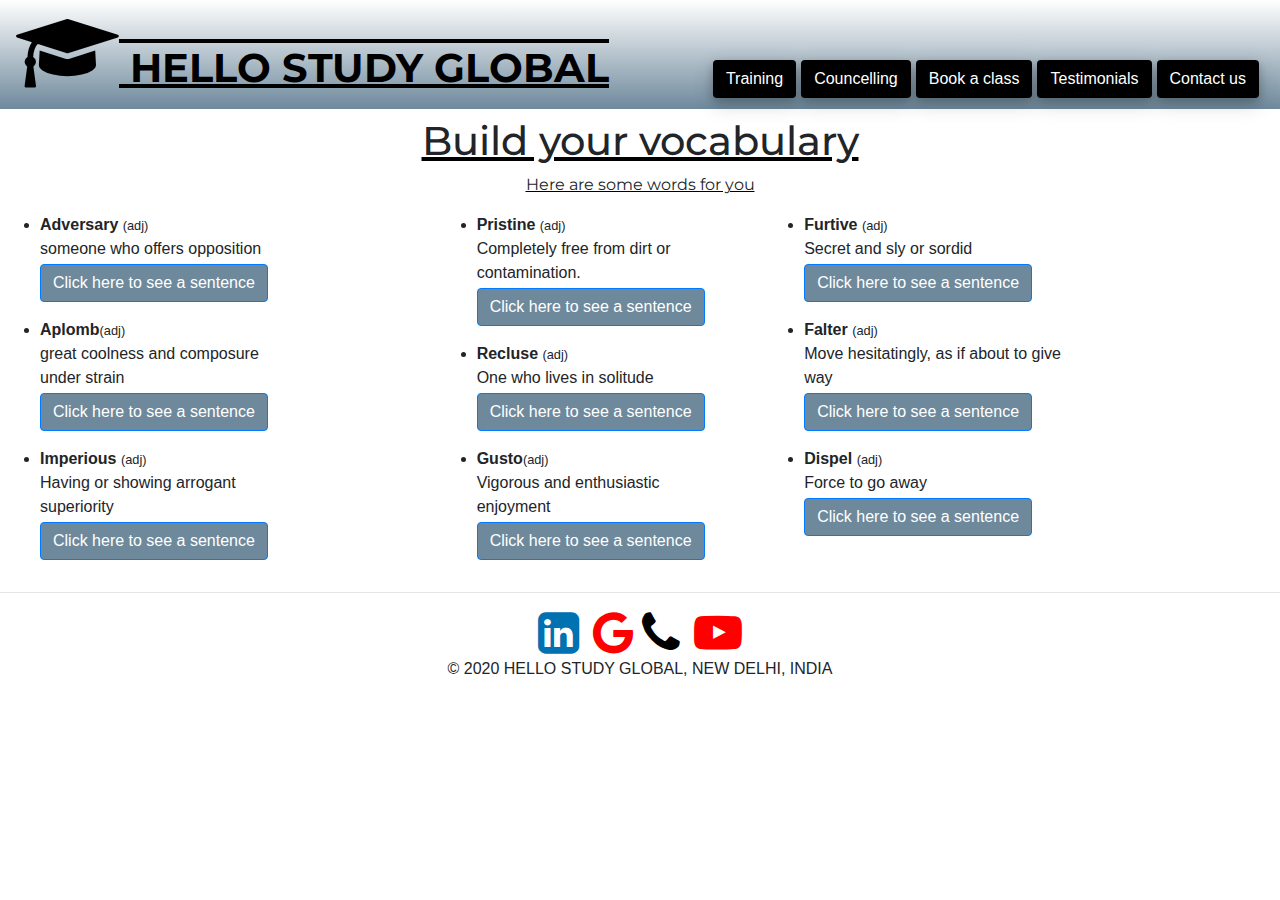
==== vocab.html @ 5efd0839 "second commit" ====
<!DOCTYPE html>

<html>
<head>
<meta charset="ISO-8859-1">
<title>Insert title here</title>
<link rel="stylesheet" href="style.css">

<link
	href="https://fonts.googleapis.com/css2?family=Balsamiq+Sans:wght@700&display=swap"
	rel="stylesheet">


<link
	href="https://fonts.googleapis.com/css2?family=Nunito+Sans:ital@1&display=swap"
	rel="stylesheet">
<script
	src="https://cdnjs.cloudflare.com/ajax/libs/popper.js/1.12.9/umd/popper.min.js"
	integrity="sha384-ApNbgh9B+Y1QKtv3Rn7W3mgPxhU9K/ScQsAP7hUibX39j7fakFPskvXusvfa0b4Q"
	crossorigin="anonymous"></script>
<link rel="stylesheet"
	href="https://cdnjs.cloudflare.com/ajax/libs/font-awesome/4.7.0/css/font-awesome.min.css">
<link
	href="https://fonts.googleapis.com/css2?family=Libre+Caslon+Display&display=swap"
	rel="stylesheet">

<!-- css -->
<link rel="stylesheet"
	href="https://maxcdn.bootstrapcdn.com/bootstrap/4.0.0/css/bootstrap.min.css"
	integrity="sha384-Gn5384xqQ1aoWXA+058RXPxPg6fy4IWvTNh0E263XmFcJlSAwiGgFAW/dAiS6JXm"
	crossorigin="anonymous">

<link href="https://fonts.googleapis.com/css2?family=Montserrat:wght@500&display=swap" rel="stylesheet">


</head>
<body>


<!-- nav bar start -->


 
 <nav class="navbar navbar-expand-lg navbar-light bg-light">
  <h1 class="na-brand" href="index.html" style="color: black;">
			<span class="fa fa-graduation-cap fa-2x" style="margin-top: 5px;"></span>
			<b>HELLO STUDY GLOBAL</b>
		</h1>
  <button class="navbar-toggler" type="button" data-toggle="collapse" data-target="#navbarNavAltMarkup" aria-controls="navbarNavAltMarkup" aria-expanded="false" aria-label="Toggle navigation">
    <span class="navbar-toggler-icon"></span>
  </button>
  <div class="collapse navbar-collapse justify-content-end mt-5 "  id="navbarNavAltMarkup">
    <div class="navbar-nav">
      <ul class="navbar-nav">
				<li class="nav-item active"><a class=" btn botn" href="#">Training<span
						class="sr-only">(current)</span></a></li>
				<li class="nav-item"><a class="btn botn" href="#">Councelling</a></li>
				<li class="nav-item"><a class="btn botn" href="#">Book a class</a></li>

				<li class="nav-item"><a class="btn botn" href="#">Testimonials</a></li>
				<li class="nav-item"><a class="btn botn" data-toggle="modal"
					data-target="#contactUsModal" >Contact us</a></li>
					
			</ul>
    </div>
  </div>
</nav>

	<!-- nav bar end -->

<div class="modal" tabindex="-1" role="dialog" id="contactUsModal">
		<div class="modal-dialog" role="document">
			<div class="modal-content">
				<div class="modal-header mtitle">
					<h5 class="modal-title ">Hey User</h5>
					<button type="button" style="color: white;" class="close" data-dismiss="modal"
						aria-label="Close">
						<span aria-hidden="true">&times;</span>
					</button>
				</div>
				
				
				<div class="modal-body mtext">
					<p>Your gateway to a global career <br> Tel:
						+91-8826492435 <br> Please fill out the form below and we will contact
						you shortly:</p>
				</div>
				
				
					<form class="p-3 form">
						
						
						<div class="form-group ">
							<label for="exampleInputEmail1">Email address</label> <input
								type="email" class="form-control" id="exampleInputEmail1"
								aria-describedby="emailHelp" placeholder="Enter email">
							<small id="emailHelp" class="form-text text-muted">We'll
								never share your email with anyone else.</small>
						</div>
						
						
						<div class="form-group">
							<label for="exampleInputText3">Your message</label> <textarea
								name="your_message" class="form-control" id="exampleInputtext3" rows="3"
								placeholder="Your message"></textarea>
						</div>
						
						
						<button type="submit" class="btn btn-primary mt-2 " style="background-color: #324a5c; color: white;">Submit</button>
					</form>
				
			</div>
		</div>
	</div>


	<!-- modal for contact us ends-->
	
	
	<div class="container mt-2 vTitle" align="center"  ><h1>Build your vocabulary</h1> <p>Here are some words for you</p> </div>

<div>

<div class="row">
<div class="col-lg-3 "> 

<ul>
<li><b>Adversary </b><small>(adj)</small> <br> someone who offers opposition <br> 

<p style="margin-top: 3px;" >

  
  <button class="btn btn-primary"  style="background-color:#6e899c " type="button" data-toggle="collapse" data-target="#collapseExample" aria-expanded="false" aria-controls="collapseExample">
    Click here to see a sentence
  </button>
</p>
<div class="collapse" id="collapseExample">
  <div class="card card-body">
  The students are united by shared suffering, and by a common�adversary.
  </div>
</div>


</li>

<li><b>Aplomb</b><small>(adj)</small> <br> great coolness and composure under strain<br> 

<p style="margin-top: 3px;" >

  
  <button class="btn btn-primary"  style="background-color:#6e899c " type="button" data-toggle="collapse" data-target="#collapseExample1" aria-expanded="false" aria-controls="collapseExample">
    Click here to see a sentence
  </button>
</p>
<div class="collapse" id="collapseExample1">
  <div class="card card-body">
I wish I had handled it with�aplomb.  </div>
</div>


</li>

<li><b>Imperious </b><small>(adj)</small> <br> Having or showing arrogant superiority <br> 

<p style="margin-top: 3px;" >

  
  <button class="btn btn-primary" type="button"  style="background-color:#6e899c " data-toggle="collapse" data-target="#collapseExample2" aria-expanded="false" aria-controls="collapseExample">
    Click here to see a sentence
  </button>
</p>
<div class="collapse" id="collapseExample2">
  <div class="card card-body">
It was a little scary how quickly he flipped from friendly to�imperious.  </div>
</div>


</li>



</ul>
</div>

<div class="col-lg-3 offset-1">
<ul>


<li><b>Pristine </b><small>(adj)</small> <br> Completely free from dirt or contamination. <br> 

<p style="margin-top: 3px;" >

  
  <button class="btn btn-primary" type="button"  style="background-color:#6e899c " data-toggle="collapse" data-target="#collapseExample4" aria-expanded="false" aria-controls="collapseExample">
    Click here to see a sentence
  </button>
</p>
<div class="collapse" id="collapseExample4">
  <div class="card card-body">
Back at the jail, Snow White is getting under Anna's skin a bit -- shaking her once�pristine�view of the princess.  </div>
</div>


</li>

<li><b>Recluse </b><small>(adj)</small> <br> One who lives in solitude <br> 

<p style="margin-top: 3px;" >

  
  <button class="btn btn-primary" type="button"  style="background-color:#6e899c " data-toggle="collapse" data-target="#collapseExample5" aria-expanded="false" aria-controls="collapseExample">
    Click here to see a sentence
  </button>
</p>
<div class="collapse" id="collapseExample5">
  <div class="card card-body">
  Long before his days as the world's most famous�recluse, Howard Hughes flew planes fast and far.
  </div>
</div>


</li>

<li><b>Gusto</b><small>(adj)</small> <br> Vigorous and enthusiastic enjoyment <br> 

<p style="margin-top: 3px;" >

  
  <button class="btn btn-primary" type="button" data-toggle="collapse" style="background-color:#6e899c "  data-target="#collapseExample6" aria-expanded="false" aria-controls="collapseExample">
    Click here to see a sentence
  </button>
</p>
<div class="collapse" id="collapseExample6">
  <div class="card card-body">
They each approach their tasks with�gusto�that can only be admired, even if the results can't  </div>
</div>


</li>
</ul>
</div>

<div class="col-lg-3 ">
<ul>
<li><b>Furtive </b><small>(adj)</small> <br> Secret and sly or sordid<br> 

<p style="margin-top: 3px;" >

  
  <button class="btn btn-primary" type="button" data-toggle="collapse"  style="background-color:#6e899c " data-target="#collapseExample7" aria-expanded="false" aria-controls="collapseExample">
    Click here to see a sentence
  </button>
</p>
<div class="collapse" id="collapseExample7">
  <div class="card card-body">
What muffled whispers do they share, what�furtive�games are they playing?
  </div>
</div>


</li>

<li><b>Falter </b><small>(adj)</small> <br> Move hesitatingly, as if about to give way<br> 

<p style="margin-top: 3px;" >

  
  <button class="btn btn-primary" type="button" data-toggle="collapse" style="background-color:#6e899c " data-target="#collapseExample8" aria-expanded="false" aria-controls="collapseExample">
    Click here to see a sentence
  </button>
</p>
<div class="collapse" id="collapseExample8">
  <div class="card card-body">
  The rocket has�faltered, but it won't crash, he said
  </div>
</div>


</li>

<li><b>Dispel </b><small>(adj)</small> <br> Force to go away <br> 

<p style="margin-top: 3px;" >

  
  <button class="btn btn-primary" type="button" style="background-color:#6e899c " data-toggle="collapse" data-target="#collapseExample9" aria-expanded="false" aria-controls="collapseExample">
    Click here to see a sentence
  </button>
</p>
<div class="collapse" id="collapseExample9">
  <div class="card card-body">
For most of us,�dispelling�the darkness is as simple as turning on a light.  </div>
</div>


</li>
</ul>
</div>





</div>

</div>




<script src="https://code.jquery.com/jquery-3.5.1.min.js"
		integrity="sha256-9/aliU8dGd2tb6OSsuzixeV4y/faTqgFtohetphbbj0="
		crossorigin="anonymous"></script>
	<script
		src="https://maxcdn.bootstrapcdn.com/bootstrap/4.0.0/js/bootstrap.min.js"
		integrity="sha384-JZR6Spejh4U02d8jOt6vLEHfe/JQGiRRSQQxSfFWpi1MquVdAyjUar5+76PVCmYl"
		crossorigin="anonymous"></script>
		
		<hr>
		<footer  id="contact">
		<div class="container " align="center" >
			<a href="https://in.linkedin.com/company/hello-study-global"><i class="fa fa-linkedin-square"
				style="font-size: 48px; color: #0072b1"></i></a> &nbsp;
				
                 <a href="https://mail.google.com/mail/u/0/?tab=rm&ogbl#inbox?compose=GTvVlcRzCpZkGgNVqXHkwdZDcBtsTxDlSzjttRFBrXkslgnXjWgjJbxTmkmhfWsVCRmdKStxNXBKn" class="fa fa-google fa-3x" style="color: red"></a>&nbsp;
                 <a href="tel:8826492435"><span class="fa fa-phone fa-3x" style="color:black "></span> </a> &nbsp;
                 <a href="https://www.youtube.com/channel/UCqou-3peV5fLMiUslNJJ6ZQ" ><i class="fa fa-youtube-play" style="font-size:48px;color:red"></i></a>
			<p>� 2020 HELLO STUDY GLOBAL, NEW DELHI, INDIA </p>
		</div>
		
	</footer>

</body>
</html>
---- style.css ----
@CHARSET "ISO-8859-1";

.na-brand{
	
font-size:2.5rem;
text-decoration:  underline overline;
font-family: 'Montserrat', sans-serif;
}

.botn{

	background-color: black;
  color: white;
  
  margin-right: 5px;
  box-shadow: 0 4px 8px 0 rgba(0, 0, 0, 0.2), 0 6px 20px 0
		rgba(0, 0, 0, 0.19);
	
	
}
.bltn:HOVER{
background-color: #0080c0;
  color: white;
}

.bltn{
	background-color: white;
  color: black;
  
  margin-right: 5px;
  box-shadow: 0 4px 8px 0 rgba(0, 0, 0, 0.2), 0 6px 20px 0
		rgba(0, 0, 0, 0.19);
	
}

.modal-body{
	font-family: 'Montserrat', sans-serif;
	
	
}

.modal-title{
	font-family: 'Montserrat', sans-serif;
	
}

.form{
	
	font-family: 'Montserrat', sans-serif;
}

.botn:hover{
	background-color: #0080c0;
  color: white;
} 
  
 .navbar{
 background: linear-gradient(white, #6e899c);
 color: white;
 }
 
 
 
 .mtext{
 
 background-color: #324a5c;
 color: white;
 }
 
 .mtitle{
  background-color: #324a5c;
 color: white;
 }
 
 #contact{
 bottom:0;
 }
 
 
.vTitle{
	font-family: 'Montserrat', sans-serif;
	text-decoration: underline ;
	text-decoration-color: black;
}
 
 
#or::before{
    display: inline-block;
    content: "";
    border-top: .05rem solid black;
    width: 4rem;
    margin: 0 1rem;

 }
 
#or::after {
    display: inline-block;
    content: "";
    border-top: .05rem solid black;
    width: 4rem;
    margin: 0 1rem;
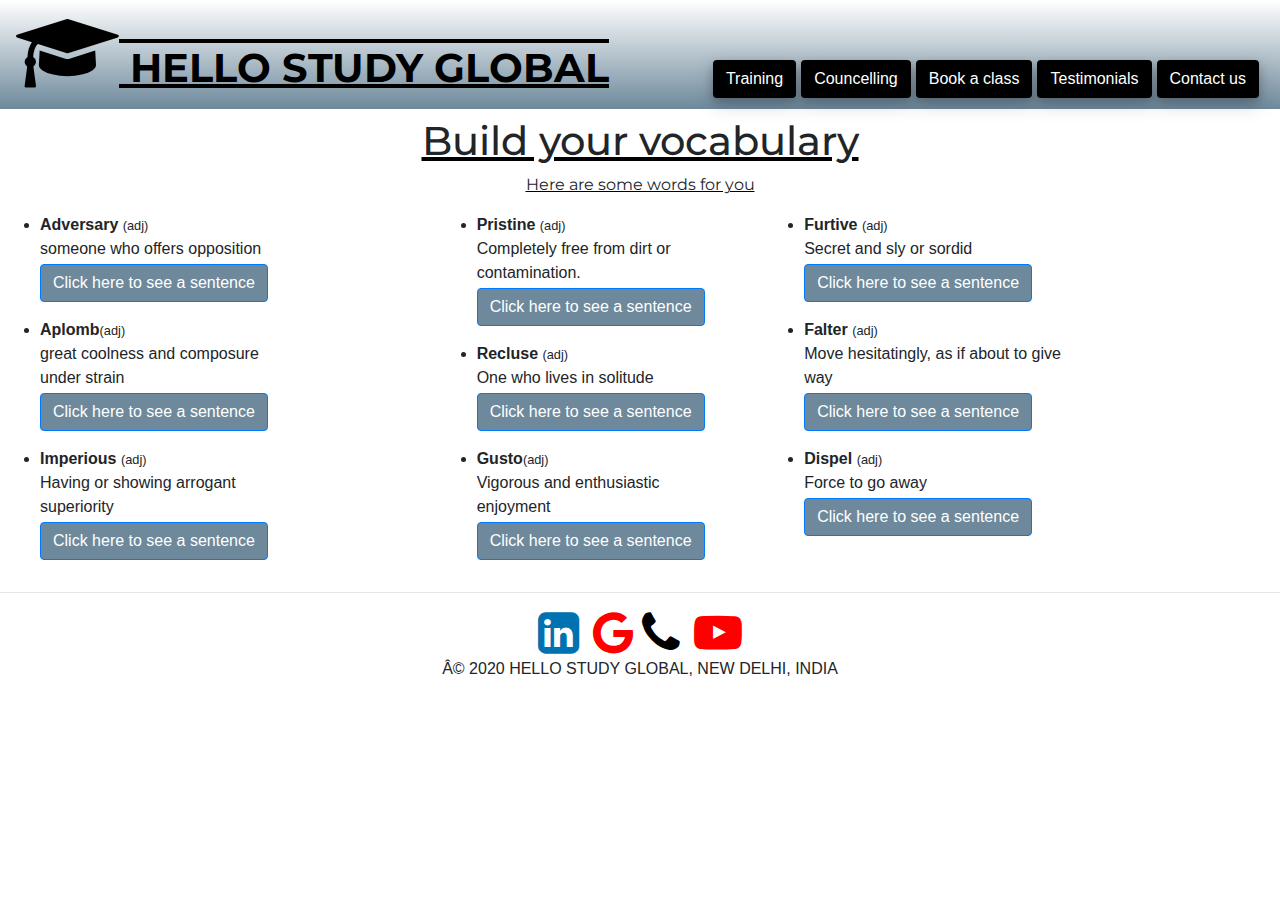
==== commit 815ce9f0: "Update vocab.html" ====
--- a/vocab.html
+++ b/vocab.html
@@ -136,7 +136,7 @@
 </p>
 <div class="collapse" id="collapseExample">
   <div class="card card-body">
-  The students are united by shared suffering, and by a common�adversary.
+  The students are united by shared suffering, and by a common adversary.
   </div>
 </div>
 
@@ -154,7 +154,7 @@
 </p>
 <div class="collapse" id="collapseExample1">
   <div class="card card-body">
-I wish I had handled it with�aplomb.  </div>
+I wish I had handled it with aplomb.  </div>
 </div>
 
 
@@ -171,7 +171,7 @@
 </p>
 <div class="collapse" id="collapseExample2">
   <div class="card card-body">
-It was a little scary how quickly he flipped from friendly to�imperious.  </div>
+It was a little scary how quickly he flipped from friendly to imperious.  </div>
 </div>
 
 
@@ -197,7 +197,7 @@
 </p>
 <div class="collapse" id="collapseExample4">
   <div class="card card-body">
-Back at the jail, Snow White is getting under Anna's skin a bit -- shaking her once�pristine�view of the princess.  </div>
+Back at the jail, Snow White is getting under Anna's skin a bit -- shaking her once pristine view of the princess.  </div>
 </div>
 
 
@@ -214,7 +214,7 @@
 </p>
 <div class="collapse" id="collapseExample5">
   <div class="card card-body">
-  Long before his days as the world's most famous�recluse, Howard Hughes flew planes fast and far.
+  Long before his days as the world's most famous recluse, Howard Hughes flew planes fast and far.
   </div>
 </div>
 
@@ -232,7 +232,7 @@
 </p>
 <div class="collapse" id="collapseExample6">
   <div class="card card-body">
-They each approach their tasks with�gusto�that can only be admired, even if the results can't  </div>
+They each approach their tasks with gusto that can only be admired, even if the results can't  </div>
 </div>
 
 
@@ -253,7 +253,7 @@
 </p>
 <div class="collapse" id="collapseExample7">
   <div class="card card-body">
-What muffled whispers do they share, what�furtive�games are they playing?
+What muffled whispers do they share, what furtive games are they playing?
   </div>
 </div>
 
@@ -271,7 +271,7 @@
 </p>
 <div class="collapse" id="collapseExample8">
   <div class="card card-body">
-  The rocket has�faltered, but it won't crash, he said
+  The rocket has faltered, but it won't crash, he said
   </div>
 </div>
 
@@ -289,7 +289,7 @@
 </p>
 <div class="collapse" id="collapseExample9">
   <div class="card card-body">
-For most of us,�dispelling�the darkness is as simple as turning on a light.  </div>
+For most of us, dispelling the darkness is as simple as turning on a light.  </div>
 </div>
 
 
@@ -325,10 +325,10 @@
                  <a href="https://mail.google.com/mail/u/0/?tab=rm&ogbl#inbox?compose=GTvVlcRzCpZkGgNVqXHkwdZDcBtsTxDlSzjttRFBrXkslgnXjWgjJbxTmkmhfWsVCRmdKStxNXBKn" class="fa fa-google fa-3x" style="color: red"></a>&nbsp;
                  <a href="tel:8826492435"><span class="fa fa-phone fa-3x" style="color:black "></span> </a> &nbsp;
                  <a href="https://www.youtube.com/channel/UCqou-3peV5fLMiUslNJJ6ZQ" ><i class="fa fa-youtube-play" style="font-size:48px;color:red"></i></a>
-			<p>� 2020 HELLO STUDY GLOBAL, NEW DELHI, INDIA </p>
+			<p>© 2020 HELLO STUDY GLOBAL, NEW DELHI, INDIA </p>
 		</div>
 		
 	</footer>
 
 </body>
-</html>+</html>
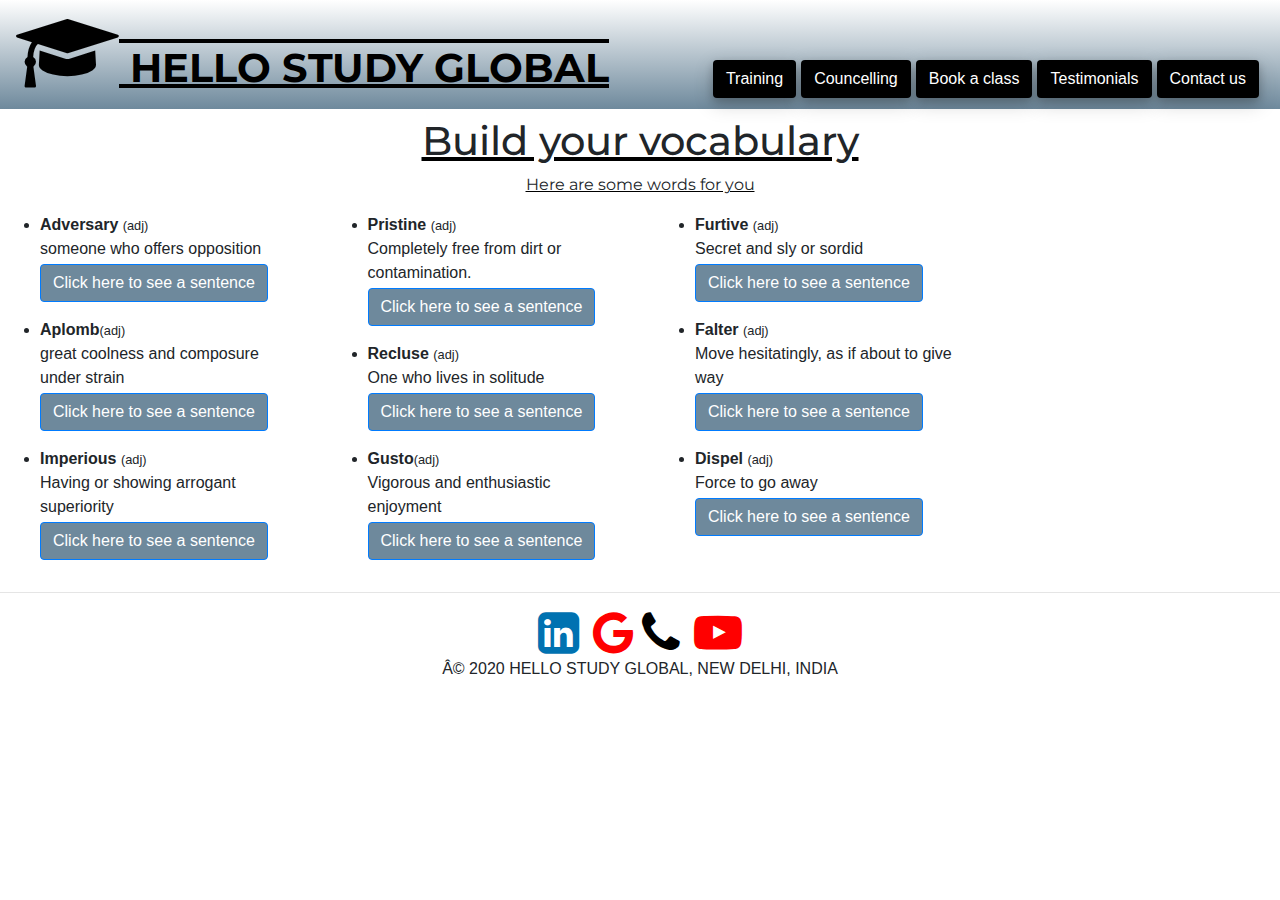
==== commit 3e23912d: "Update vocab.html" ====
--- a/vocab.html
+++ b/vocab.html
@@ -182,7 +182,7 @@
 </ul>
 </div>
 
-<div class="col-lg-3 offset-1">
+<div class="col-lg-3 ">
 <ul>
 
 
